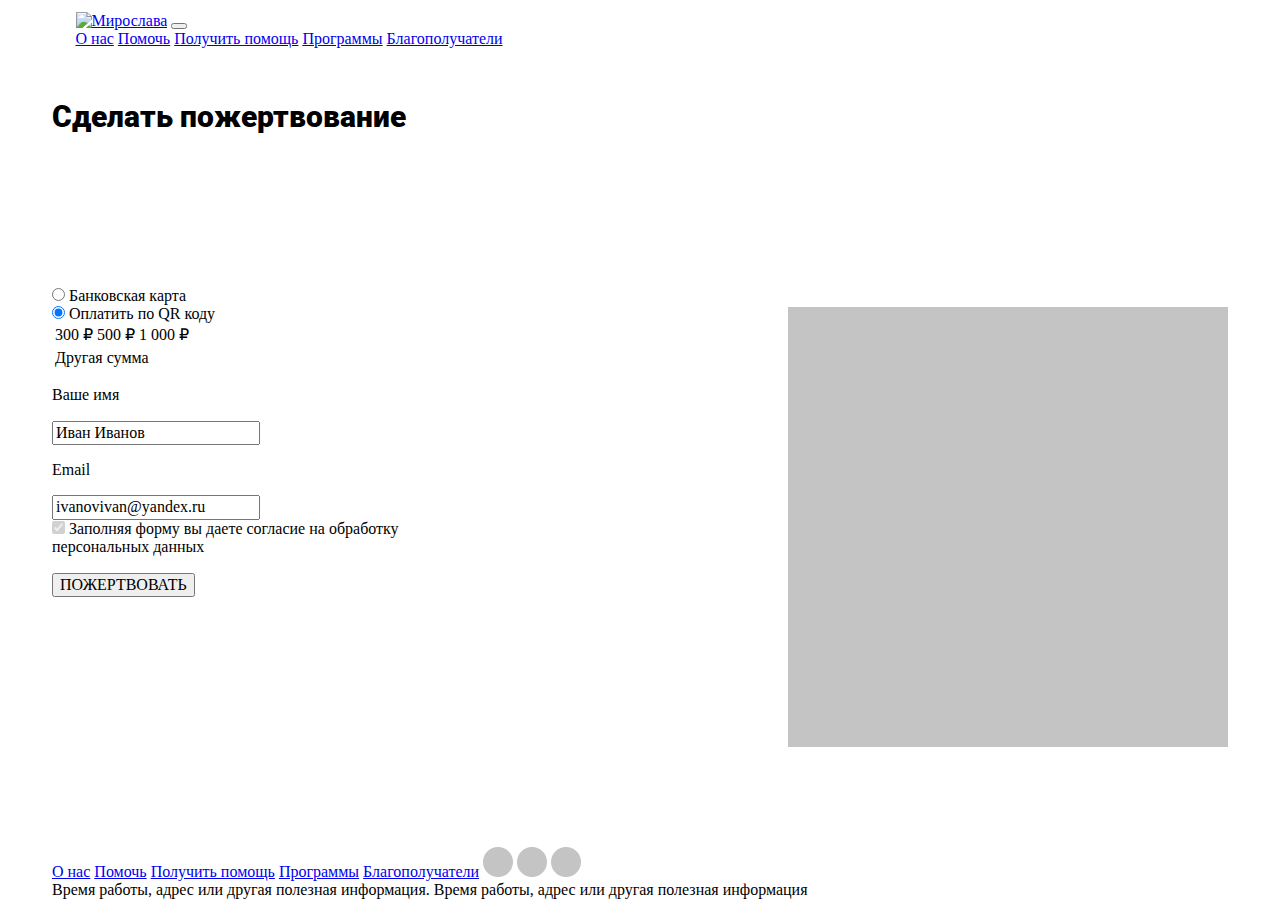
==== index_2.html @ 02717ff0 "donation form" ====
<!DOCTYPE html>
<html lang="en">

<head>
    <meta charset="UTF-8">
    <meta http-equiv="X-UA-Compatible" content="IE=edge">
    <meta name="viewport" content="width=device-width, initial-scale=1.0">
    <link rel="shortcut icon" href="./assets/images/Логотип Мирослава.png" type="image/svg" />
    <link rel="stylesheet" href="./assets/style/normalize.css">
    <link rel="stylesheet" href="./assets/style/style.css">
    <link href="https://cdn.jsdelivr.net/npm/bootstrap@5.3.0/dist/css/bootstrap.min.css" rel="stylesheet"
        integrity="sha384-9ndCyUaIbzAi2FUVXJi0CjmCapSmO7SnpJef0486qhLnuZ2cdeRhO02iuK6FUUVM" crossorigin="anonymous">
    <title>Мирослава</title>
</head>

<body>
    <header> <!-- Юля -->
        <section class="header">
            <nav class="navbar navbar-expand-lg bg-body-tertiary">
                <div class="container-fluid">
                    <a class="navbar-brand" href="#"><img src="/assets/images/Логотип Мирослава.png"
                            alt="Мирослава"></a>
                    <button class="navbar-toggler" type="button" data-bs-toggle="collapse"
                        data-bs-target="#navbarNavAltMarkup" aria-controls="navbarNavAltMarkup" aria-expanded="false"
                        aria-label="Toggle navigation">
                        <span class="navbar-toggler-icon"></span>
                    </button>
                    <div class="collapse navbar-collapse" id="navbarNavAltMarkup">
                        <div class="navbar-nav">
                            <a class="nav-link active" aria-current="page" href="./index.html">О нас</a>
                            <a class="nav-link" href="#">Помочь</a>
                            <a class="nav-link" href="./index_3.html">Получить помощь</a>
                            <a class="nav-link" href="./index_4.html">Программы</a>
                            <a class="nav-link" href="./index_5.html">Благополучатели</a>
                        </div>
                    </div>
                </div>
            </nav>
        </section>
    </header>

    <div class="wrapper">
        <section class="donation"> <!-- Сделать пожертвование Катя -->
            <div class="container-fluid">
                <h2>Сделать пожертвование</h2>
            <div class="container-donation">
            <div class="donationform">
                        <div class="form-check">
                            <input class="form-check-input" type="radio" name="flexRadioDefault" id="flexRadioDefault1">
                            <label class="form-check-label" for="flexRadioDefault1">
                            Банковская карта
                            </label>
                        </div>
                        <div class="form-check">
                            <input class="form-check-input" type="radio" name="flexRadioDefault" id="flexRadioDefault2" checked="">
                            <label class="form-check-label" for="flexRadioDefault2">
                        Оплатить по QR коду
                            </label>
                        </div>
    
                        <table class="table table-bordered">
                            <tbody>
                            <tr>
                                <td>300 ₽</td>
                                <td>500 ₽</td>
                                <td>1 000 ₽</td>
                            </tr>
                            <tr>
                                <td colspan="3" class="text-center">Другая сумма</td>
                            </tr>
                            </tbody>
                        </table>
    
                        <form action="">
                            <div class="my-3 cardname">
                                <p class="dis fw-bold mb-2">Ваше имя</p>
                                <input class="form-control" type="text" value="Иван Иванов">
                            </div>
                            <div class="mb-3">
                                <p class="dis fw-bold mb-2">Email</p>
                                <input class="form-control" type="email" value="ivanovivan@yandex.ru">
                            </div>
                            <div>
    
                        <div class="form-check">
                            <input class="form-check-input" type="checkbox" value="" id="flexCheckCheckedDisabled" checked="" disabled="">
                                <label class="form-check-label" for="flexCheckCheckedDisabled">
                                    Заполняя форму вы даете согласие на обработку <br> персональных данных
                                </label>
                        </div>
                        <p>
                            <div class="d-grid gap-2 col-6 mx-auto">
                                <button class="btn btn-secondary" type="button">ПОЖЕРТВОВАТЬ</button>
                            </div>
    
        </div>
    </form>
    </div>

    <div class="donationpic"></div>
</div>

    

    <footer> <!-- Футер Кристина -->
        <div class="footer"></div>
        <a class="foot" href="./index.html">О нас</a>
        <a class="foot" href="./index_2.html">Помочь</a>
        <a class="foot" href="./index_3.html">Получить помощь</a>
        <a class="foot" href="./index_4.html">Программы</a>
        <a class="foot" href="./index_5.html">Благополучатели</a>
        <a class="foot" href="">
            <img src="./assets/img/footerimg.png" alt="facebook"></a>
        <a class="foot" href="">
            <img src="./assets/img/footerimg.png" alt="instagramm"></a>
        <a class="foot" href="">
            <img src="./assets/img/footerimg.png" alt="vk"></a>
        <div class="footer_text">Время работы, адрес или другая полезная информация. Время работы, адрес или другая
            полезная информация</div>
    </footer>
    <script src="https://cdn.jsdelivr.net/npm/bootstrap@5.3.0/dist/js/bootstrap.bundle.min.js"
        integrity="sha384-geWF76RCwLtnZ8qwWowPQNguL3RmwHVBC9FhGdlKrxdiJJigb/j/68SIy3Te4Bkz"
        crossorigin="anonymous"></script>
</body>

</html>
---- assets/style/style.css ----
@font-face {
    font-family: 'Roboto';
    src: url(/assets/fonts/Roboto-Light.woff2),
        url(/assets/fonts/Roboto-Light.woff);
    font-style: normal;
    font-display: swap;
    font-weight: 300;
}

@font-face {
    font-family: 'Roboto';
    src: url(/assets/fonts/Roboto-Regular.woff2),
        url(/assets/fonts/Roboto-Regular.woff);
    font-style: normal;
    font-display: swap;
    font-weight: 400;
}

@font-face {
    font-family: 'Roboto';
    src: url(/assets/fonts/Roboto-Bold.woff2),
        url(/assets/fonts/Roboto-Bold.woff);
    font-style: normal;
    font-display: swap;
    font-weight: 700;
}

@font-face {
    font-family: 'Roboto';
    src: url(/assets/fonts/Roboto-Black.woff2),
        url(/assets/fonts/Roboto-Black.woff);
    font-style: normal;
    font-display: swap;
    font-weight: 900;
}

.wrapper{
    position: relative;
    max-width: 1200px;
    margin: 0 auto;
}

.cards{
    padding: 5%;
}

.container-fluid{
    padding: 1%;
}

.img-fluid:hover {
    box-shadow: 0 4px 8px 0 rgba(0, 0, 0, 0.2), 0 6px 20px 0 rgba(0, 0, 0, 0.19);
}

h1{
    color: var(--main-color-text, #FFF);
    font-family: 'Roboto';
    font-size: 45px;
    font-style: normal;
    font-weight: 900;
    line-height: 50px;
}

h2{
    color: var(--background-color-text, #000);
    font-family: "Roboto";
    font-size: 30px;
    font-style: normal;
    font-weight: 900;
    line-height: 40px;
}

.title{
    margin: 2% 0 5% 0;
}

/*header*/
.header{
    padding:  0 5% 0 5%;
}

.bf{
    background: #1A88AF;
}

.grey-button{
    margin: 5% 0 5% 0;
}


/*Вика*/


/*Катя*/
.container-donation {
    display: flex;
    justify-content: space-between;
    margin-top: 50px;
    }

.donationform {
    width: 460px;
    height: 560px;
    margin-top: 100px;
}

.donationpic {
    width: 440px;
    height: 440px;
    margin-top: 120px;
    background-color: #C4C4C4;
    }




/*footer*/
.footer {
    background: #1A88AF;
}
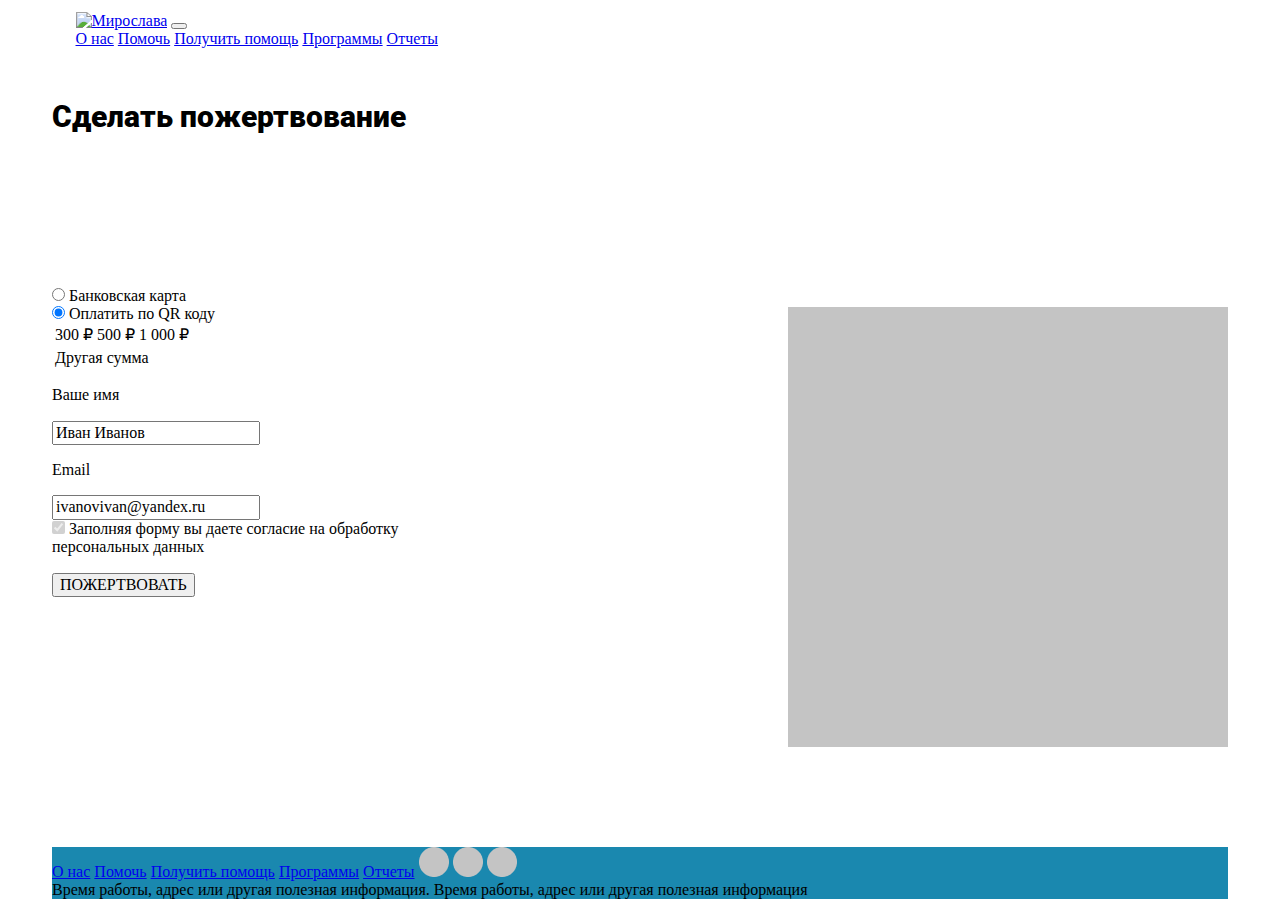
==== commit f0f95ace: "обновила футер и страницы" ====
--- a/index_2.html
+++ b/index_2.html
@@ -31,7 +31,7 @@
                             <a class="nav-link" href="#">Помочь</a>
                             <a class="nav-link" href="./index_3.html">Получить помощь</a>
                             <a class="nav-link" href="./index_4.html">Программы</a>
-                            <a class="nav-link" href="./index_5.html">Благополучатели</a>
+                            <a class="nav-link" href="./index_5.html">Отчеты</a>
                         </div>
                     </div>
                 </div>
@@ -43,34 +43,35 @@
         <section class="donation"> <!-- Сделать пожертвование Катя -->
             <div class="container-fluid">
                 <h2>Сделать пожертвование</h2>
-            <div class="container-donation">
-            <div class="donationform">
+                <div class="container-donation">
+                    <div class="donationform">
                         <div class="form-check">
                             <input class="form-check-input" type="radio" name="flexRadioDefault" id="flexRadioDefault1">
                             <label class="form-check-label" for="flexRadioDefault1">
-                            Банковская карта
+                                Банковская карта
                             </label>
                         </div>
                         <div class="form-check">
-                            <input class="form-check-input" type="radio" name="flexRadioDefault" id="flexRadioDefault2" checked="">
+                            <input class="form-check-input" type="radio" name="flexRadioDefault" id="flexRadioDefault2"
+                                checked="">
                             <label class="form-check-label" for="flexRadioDefault2">
-                        Оплатить по QR коду
+                                Оплатить по QR коду
                             </label>
                         </div>
-    
+
                         <table class="table table-bordered">
                             <tbody>
-                            <tr>
-                                <td>300 ₽</td>
-                                <td>500 ₽</td>
-                                <td>1 000 ₽</td>
-                            </tr>
-                            <tr>
-                                <td colspan="3" class="text-center">Другая сумма</td>
-                            </tr>
+                                <tr>
+                                    <td>300 ₽</td>
+                                    <td>500 ₽</td>
+                                    <td>1 000 ₽</td>
+                                </tr>
+                                <tr>
+                                    <td colspan="3" class="text-center">Другая сумма</td>
+                                </tr>
                             </tbody>
                         </table>
-    
+
                         <form action="">
                             <div class="my-3 cardname">
                                 <p class="dis fw-bold mb-2">Ваше имя</p>
@@ -81,46 +82,57 @@
                                 <input class="form-control" type="email" value="ivanovivan@yandex.ru">
                             </div>
                             <div>
-    
-                        <div class="form-check">
-                            <input class="form-check-input" type="checkbox" value="" id="flexCheckCheckedDisabled" checked="" disabled="">
-                                <label class="form-check-label" for="flexCheckCheckedDisabled">
-                                    Заполняя форму вы даете согласие на обработку <br> персональных данных
-                                </label>
+
+                                <div class="form-check">
+                                    <input class="form-check-input" type="checkbox" value=""
+                                        id="flexCheckCheckedDisabled" checked="" disabled="">
+                                    <label class="form-check-label" for="flexCheckCheckedDisabled">
+                                        Заполняя форму вы даете согласие на обработку <br> персональных данных
+                                    </label>
+                                </div>
+                                <p>
+                                <div class="d-grid gap-2 col-6 mx-auto">
+                                    <button class="btn btn-secondary" type="button">ПОЖЕРТВОВАТЬ</button>
+                                </div>
+
+                            </div>
+                        </form>
+                    </div>
+
+                    <div class="donationpic"></div>
+                </div>
+
+
+
+                <footer class="wrapper"> <!-- Футер Кристина -->
+                    <div class="bf">
+                        <div class="row pt-5">
+                            <div class="col-md-8">
+                                <div class="d-flex align-items-center">
+                                    <a class="nav-link ms-auto" href="#">О нас</a>
+                                    <a class="nav-link ms-auto" href="./index_2.html">Помочь</a>
+                                    <a class="nav-link ms-auto" href="./index_3.html">Получить помощь</a>
+                                    <a class="nav-link ms-auto" href="./index_4.html">Программы</a>
+                                    <a class="nav-link ms-auto" href="./index_5.html">Отчеты</a>
+                                    <a class="nav-link ms-auto" href="">
+                                        <img src="./assets/img/footerimg.png" alt="facebook"></a>
+                                    <a class="nav-link ms-auto" href="">
+                                        <img src="./assets/img/footerimg.png" alt="instagramm"></a>
+                                    <a class="nav-link ms-auto" href="">
+                                        <img src="./assets/img/footerimg.png" alt="vk"></a>
+                                </div>
+                                <div class="text-black p-3">Время работы, адрес или другая полезная информация. Время
+                                    работы,
+                                    адрес
+                                    или другая
+                                    полезная информация</div>
+                            </div>
                         </div>
-                        <p>
-                            <div class="d-grid gap-2 col-6 mx-auto">
-                                <button class="btn btn-secondary" type="button">ПОЖЕРТВОВАТЬ</button>
-                            </div>
-    
-        </div>
-    </form>
-    </div>
-
-    <div class="donationpic"></div>
-</div>
-
-    
-
-    <footer> <!-- Футер Кристина -->
-        <div class="footer"></div>
-        <a class="foot" href="./index.html">О нас</a>
-        <a class="foot" href="./index_2.html">Помочь</a>
-        <a class="foot" href="./index_3.html">Получить помощь</a>
-        <a class="foot" href="./index_4.html">Программы</a>
-        <a class="foot" href="./index_5.html">Благополучатели</a>
-        <a class="foot" href="">
-            <img src="./assets/img/footerimg.png" alt="facebook"></a>
-        <a class="foot" href="">
-            <img src="./assets/img/footerimg.png" alt="instagramm"></a>
-        <a class="foot" href="">
-            <img src="./assets/img/footerimg.png" alt="vk"></a>
-        <div class="footer_text">Время работы, адрес или другая полезная информация. Время работы, адрес или другая
-            полезная информация</div>
-    </footer>
-    <script src="https://cdn.jsdelivr.net/npm/bootstrap@5.3.0/dist/js/bootstrap.bundle.min.js"
-        integrity="sha384-geWF76RCwLtnZ8qwWowPQNguL3RmwHVBC9FhGdlKrxdiJJigb/j/68SIy3Te4Bkz"
-        crossorigin="anonymous"></script>
+                    </div>
+                </footer>
+                <script src="https://cdn.jsdelivr.net/npm/bootstrap@5.3.0/dist/js/bootstrap.bundle.min.js"
+                    integrity="sha384-geWF76RCwLtnZ8qwWowPQNguL3RmwHVBC9FhGdlKrxdiJJigb/j/68SIy3Te4Bkz"
+                    crossorigin="anonymous"></script>
 </body>
 
 </html>--- a/assets/style/style.css
+++ b/assets/style/style.css
@@ -34,17 +34,17 @@
     font-weight: 900;
 }
 
-.wrapper{
+.wrapper {
     position: relative;
     max-width: 1200px;
     margin: 0 auto;
 }
 
-.cards{
+.cards {
     padding: 5%;
 }
 
-.container-fluid{
+.container-fluid {
     padding: 1%;
 }
 
@@ -52,7 +52,7 @@
     box-shadow: 0 4px 8px 0 rgba(0, 0, 0, 0.2), 0 6px 20px 0 rgba(0, 0, 0, 0.19);
 }
 
-h1{
+h1 {
     color: var(--main-color-text, #FFF);
     font-family: 'Roboto';
     font-size: 45px;
@@ -61,7 +61,7 @@
     line-height: 50px;
 }
 
-h2{
+h2 {
     color: var(--background-color-text, #000);
     font-family: "Roboto";
     font-size: 30px;
@@ -70,20 +70,20 @@
     line-height: 40px;
 }
 
-.title{
+.title {
     margin: 2% 0 5% 0;
 }
 
 /*header*/
-.header{
-    padding:  0 5% 0 5%;
+.header {
+    padding: 0 5% 0 5%;
 }
 
-.bf{
+.bf {
     background: #1A88AF;
 }
 
-.grey-button{
+.grey-button {
     margin: 5% 0 5% 0;
 }
 
@@ -96,7 +96,7 @@
     display: flex;
     justify-content: space-between;
     margin-top: 50px;
-    }
+}
 
 .donationform {
     width: 460px;
@@ -109,13 +109,10 @@
     height: 440px;
     margin-top: 120px;
     background-color: #C4C4C4;
-    }
-
-
-
+}
 
 /*footer*/
+
 .footer {
-    background: #1A88AF;
-}
-
+    padding: 0 5% 0 5%;
+}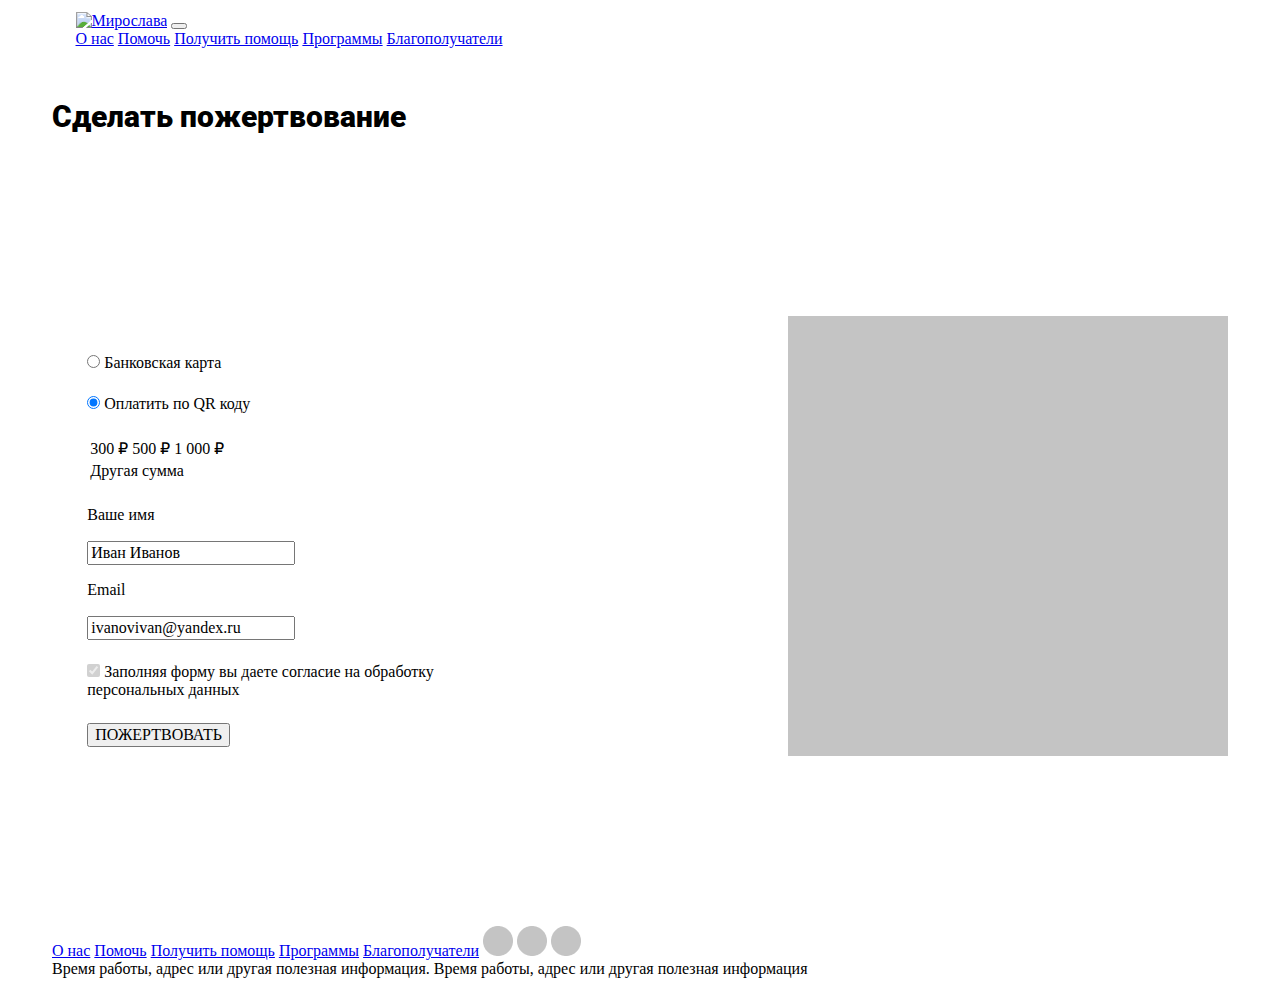
==== commit 15d32b36: "попытка настроить фон формы оплаты" ====
--- a/index_2.html
+++ b/index_2.html
@@ -31,7 +31,7 @@
                             <a class="nav-link" href="#">Помочь</a>
                             <a class="nav-link" href="./index_3.html">Получить помощь</a>
                             <a class="nav-link" href="./index_4.html">Программы</a>
-                            <a class="nav-link" href="./index_5.html">Отчеты</a>
+                            <a class="nav-link" href="./index_5.html">Благополучатели</a>
                         </div>
                     </div>
                 </div>
@@ -42,97 +42,86 @@
     <div class="wrapper">
         <section class="donation"> <!-- Сделать пожертвование Катя -->
             <div class="container-fluid">
+                <div class="title">
                 <h2>Сделать пожертвование</h2>
-                <div class="container-donation">
-                    <div class="donationform">
+                </div>
+            <div class="container-donation">
+            <div class="donationform border jumbotron bg-secondary">
                         <div class="form-check">
                             <input class="form-check-input" type="radio" name="flexRadioDefault" id="flexRadioDefault1">
                             <label class="form-check-label" for="flexRadioDefault1">
-                                Банковская карта
+                            Банковская карта
                             </label>
                         </div>
                         <div class="form-check">
-                            <input class="form-check-input" type="radio" name="flexRadioDefault" id="flexRadioDefault2"
-                                checked="">
+                            <input class="form-check-input" type="radio" name="flexRadioDefault" id="flexRadioDefault2" checked="">
                             <label class="form-check-label" for="flexRadioDefault2">
-                                Оплатить по QR коду
+                        Оплатить по QR коду
                             </label>
                         </div>
-
+    
                         <table class="table table-bordered">
                             <tbody>
-                                <tr>
-                                    <td>300 ₽</td>
-                                    <td>500 ₽</td>
-                                    <td>1 000 ₽</td>
-                                </tr>
-                                <tr>
-                                    <td colspan="3" class="text-center">Другая сумма</td>
-                                </tr>
+                            <tr>
+                                <td>300 ₽</td>
+                                <td>500 ₽</td>
+                                <td>1 000 ₽</td>
+                            </tr>
+                            <tr>
+                                <td colspan="3" class="text-center">Другая сумма</td>
+                            </tr>
                             </tbody>
                         </table>
-
+    
                         <form action="">
                             <div class="my-3 cardname">
                                 <p class="dis fw-bold mb-2">Ваше имя</p>
-                                <input class="form-control" type="text" value="Иван Иванов">
+                                <input class="form-control text-secondary" type="text" value="Иван Иванов">
                             </div>
                             <div class="mb-3">
                                 <p class="dis fw-bold mb-2">Email</p>
-                                <input class="form-control" type="email" value="ivanovivan@yandex.ru">
+                                <input class="form-control text-secondary" type="email" value="ivanovivan@yandex.ru">
                             </div>
                             <div>
+    
+                        <div class="form-check">
+                            <input class="form-check-input" type="checkbox" value="" id="flexCheckCheckedDisabled" checked="" disabled="">
+                                    Заполняя форму вы даете согласие на обработку <br> персональных данных
+                                </label>
+                        </div>
+                        <p>
+                            <div class="d-grid gap-2 col-6 mx-auto">
+                                <button class="btn btn-secondary text-dark" type="button">ПОЖЕРТВОВАТЬ</button>
+                            </div>
+    
+        </div>
+    </form>
+    </div>
 
-                                <div class="form-check">
-                                    <input class="form-check-input" type="checkbox" value=""
-                                        id="flexCheckCheckedDisabled" checked="" disabled="">
-                                    <label class="form-check-label" for="flexCheckCheckedDisabled">
-                                        Заполняя форму вы даете согласие на обработку <br> персональных данных
-                                    </label>
-                                </div>
-                                <p>
-                                <div class="d-grid gap-2 col-6 mx-auto">
-                                    <button class="btn btn-secondary" type="button">ПОЖЕРТВОВАТЬ</button>
-                                </div>
+    <div class="donationpic"></div>
+</div>
 
-                            </div>
-                        </form>
-                    </div>
+    
 
-                    <div class="donationpic"></div>
-                </div>
-
-
-
-                <footer class="wrapper"> <!-- Футер Кристина -->
-                    <div class="bf">
-                        <div class="row pt-5">
-                            <div class="col-md-8">
-                                <div class="d-flex align-items-center">
-                                    <a class="nav-link ms-auto" href="#">О нас</a>
-                                    <a class="nav-link ms-auto" href="./index_2.html">Помочь</a>
-                                    <a class="nav-link ms-auto" href="./index_3.html">Получить помощь</a>
-                                    <a class="nav-link ms-auto" href="./index_4.html">Программы</a>
-                                    <a class="nav-link ms-auto" href="./index_5.html">Отчеты</a>
-                                    <a class="nav-link ms-auto" href="">
-                                        <img src="./assets/img/footerimg.png" alt="facebook"></a>
-                                    <a class="nav-link ms-auto" href="">
-                                        <img src="./assets/img/footerimg.png" alt="instagramm"></a>
-                                    <a class="nav-link ms-auto" href="">
-                                        <img src="./assets/img/footerimg.png" alt="vk"></a>
-                                </div>
-                                <div class="text-black p-3">Время работы, адрес или другая полезная информация. Время
-                                    работы,
-                                    адрес
-                                    или другая
-                                    полезная информация</div>
-                            </div>
-                        </div>
-                    </div>
-                </footer>
-                <script src="https://cdn.jsdelivr.net/npm/bootstrap@5.3.0/dist/js/bootstrap.bundle.min.js"
-                    integrity="sha384-geWF76RCwLtnZ8qwWowPQNguL3RmwHVBC9FhGdlKrxdiJJigb/j/68SIy3Te4Bkz"
-                    crossorigin="anonymous"></script>
+    <footer> <!-- Футер Кристина -->
+        <div class="footer"></div>
+        <a class="foot" href="./index.html">О нас</a>
+        <a class="foot" href="./index_2.html">Помочь</a>
+        <a class="foot" href="./index_3.html">Получить помощь</a>
+        <a class="foot" href="./index_4.html">Программы</a>
+        <a class="foot" href="./index_5.html">Благополучатели</a>
+        <a class="foot" href="">
+            <img src="./assets/img/footerimg.png" alt="facebook"></a>
+        <a class="foot" href="">
+            <img src="./assets/img/footerimg.png" alt="instagramm"></a>
+        <a class="foot" href="">
+            <img src="./assets/img/footerimg.png" alt="vk"></a>
+        <div class="footer_text">Время работы, адрес или другая полезная информация. Время работы, адрес или другая
+            полезная информация</div>
+    </footer>
+    <script src="https://cdn.jsdelivr.net/npm/bootstrap@5.3.0/dist/js/bootstrap.bundle.min.js"
+        integrity="sha384-geWF76RCwLtnZ8qwWowPQNguL3RmwHVBC9FhGdlKrxdiJJigb/j/68SIy3Te4Bkz"
+        crossorigin="anonymous"></script>
 </body>
 
 </html>--- a/assets/style/style.css
+++ b/assets/style/style.css
@@ -34,17 +34,17 @@
     font-weight: 900;
 }
 
-.wrapper {
+.wrapper{
     position: relative;
     max-width: 1200px;
     margin: 0 auto;
 }
 
-.cards {
+.cards{
     padding: 5%;
 }
 
-.container-fluid {
+.container-fluid{
     padding: 1%;
 }
 
@@ -52,7 +52,7 @@
     box-shadow: 0 4px 8px 0 rgba(0, 0, 0, 0.2), 0 6px 20px 0 rgba(0, 0, 0, 0.19);
 }
 
-h1 {
+h1{
     color: var(--main-color-text, #FFF);
     font-family: 'Roboto';
     font-size: 45px;
@@ -61,7 +61,7 @@
     line-height: 50px;
 }
 
-h2 {
+h2{
     color: var(--background-color-text, #000);
     font-family: "Roboto";
     font-size: 30px;
@@ -70,20 +70,20 @@
     line-height: 40px;
 }
 
-.title {
+.title{
     margin: 2% 0 5% 0;
 }
 
 /*header*/
-.header {
-    padding: 0 5% 0 5%;
+.header{
+    padding:  0 5% 0 5%;
 }
 
-.bf {
+.bf{
     background: #1A88AF;
 }
 
-.grey-button {
+.grey-button{
     margin: 5% 0 5% 0;
 }
 
@@ -96,12 +96,14 @@
     display: flex;
     justify-content: space-between;
     margin-top: 50px;
-}
+    }
 
 .donationform {
     width: 460px;
     height: 560px;
     margin-top: 100px;
+    padding: 3%;
+    background-color: rgba(#C4C4C4, 0.2)
 }
 
 .donationpic {
@@ -109,10 +111,24 @@
     height: 440px;
     margin-top: 120px;
     background-color: #C4C4C4;
+    }
+
+    .form-check {
+        margin: 5% 0;
+    }
+
+    .table-bordered {
+        margin: 5% 0;    
+    }
+
+    .donationform {
+        font-weight: 400;
+    }
+
+
+
+/*footer*/
+.footer {
+    background: #1A88AF;
 }
 
-/*footer*/
-
-.footer {
-    padding: 0 5% 0 5%;
-}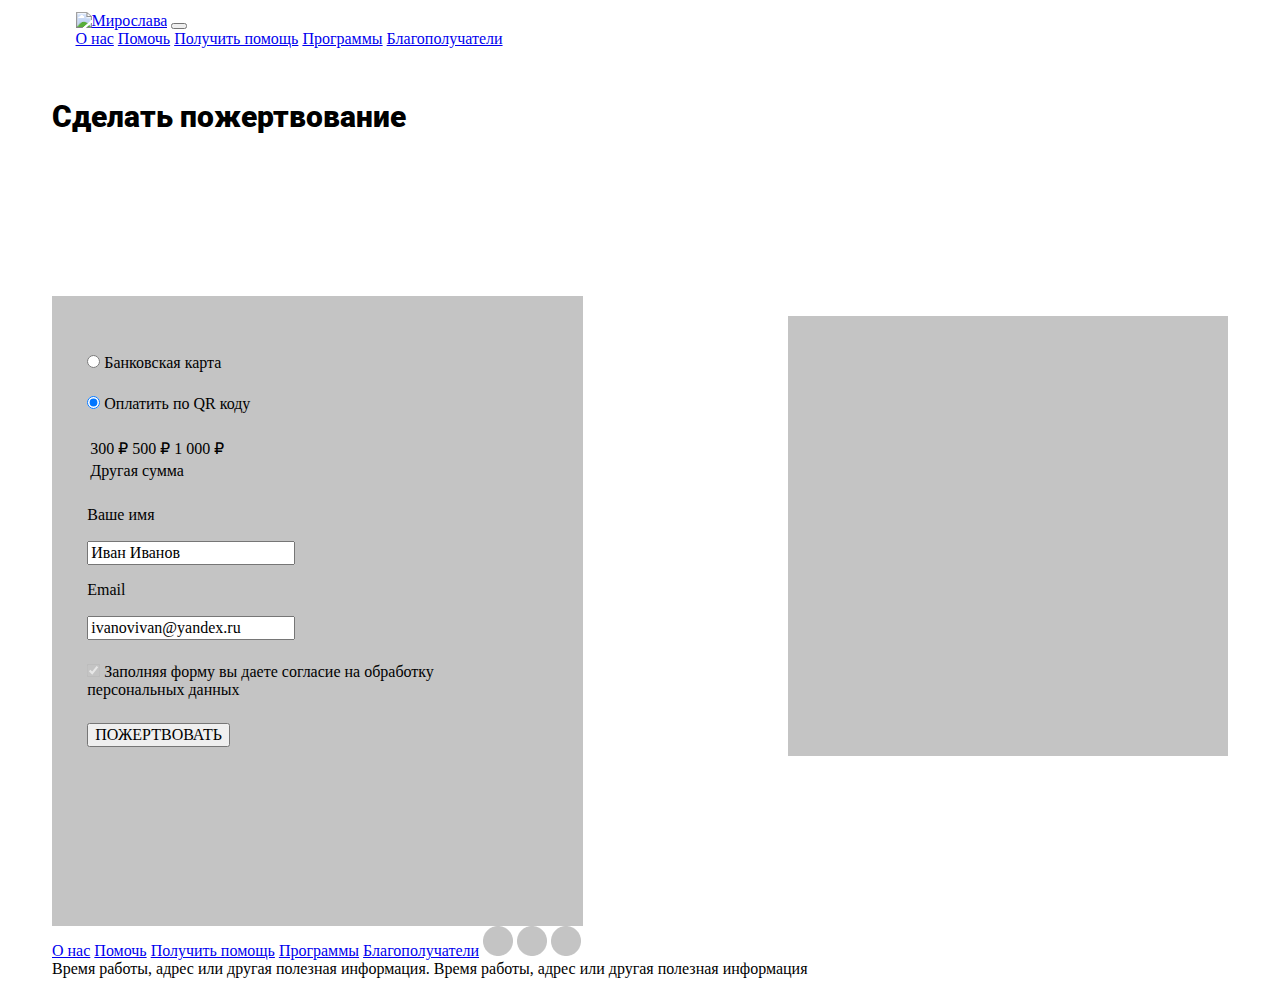
==== commit 02cb7e98: "color form" ====
--- a/index_2.html
+++ b/index_2.html
@@ -46,7 +46,7 @@
                 <h2>Сделать пожертвование</h2>
                 </div>
             <div class="container-donation">
-            <div class="donationform border jumbotron bg-secondary">
+            <div class="donationform border jumbotron">
                         <div class="form-check">
                             <input class="form-check-input" type="radio" name="flexRadioDefault" id="flexRadioDefault1">
                             <label class="form-check-label" for="flexRadioDefault1">
--- a/assets/style/style.css
+++ b/assets/style/style.css
@@ -125,6 +125,11 @@
         font-weight: 400;
     }
 
+    .jumbotron {
+        background-color: #C4C4C4;
+    }
+
+
 
 
 /*footer*/
